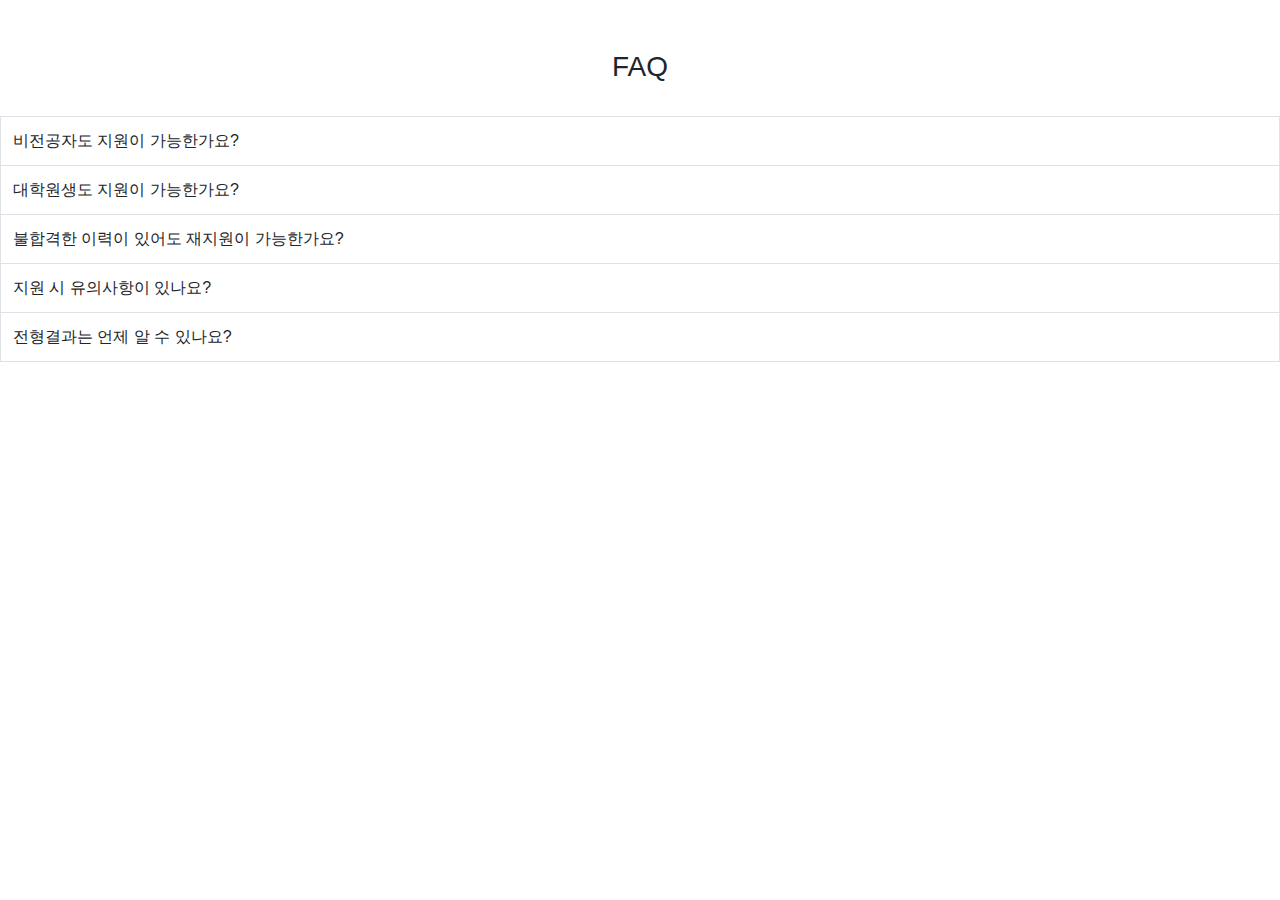
==== 아코디언/아코디언.html @ 1dca17ed "Add files via upload" ====
<!DOCTYPE html>
<html lang="ko">
<head>
    <meta charset="UTF-8">
    <meta http-equiv="X-UA-Compatible" content="IE=edge">
    <meta name="viewport" content="width=device-width, initial-scale=1.0">
    <title>아코디언 메뉴</title>
    <link rel="stylesheet" href="아코디언.css">
    <script src="아코디언.js"></script>
    <link rel="stylesheet" href="https://cdn.jsdelivr.net/npm/bootstrap@4.6.0/dist/css/bootstrap.min.css">
</head>
<body>
    <div class="contaniner">

        <h3 style="text-align: center; padding-top: 50px;">
            FAQ
        </h3>
        <br>

        <table class="table table-bordered table-hover" width="100">
            <tbody class="center">
                <tr>
                    <td class="text-left" width="50%">
                        <div class="panel-faq-container">
                            <p class="panel-faq-title">비전공자도 지원이 가능한가요?</p>
                            <div class="panel-faq-answer">
                                <p>
                                    네 가능합니다.
                                </p></div>
                        </div>
                    </td>
                </tr>
                <tr>
                    <td class="text-left" width="50%">
                        <div class="panel-faq-container">
                            <p class="panel-faq-title">대학원생도 지원이 가능한가요?</p>
                            <div class="panel-faq-answer">
                                <p>
                                    모르겟어요
                                </p></div>
                        </div>
                    </td>
                </tr>
                <tr>
                    <td class="text-left" width="50%">
                        <div class="panel-faq-container">
                            <p class="panel-faq-title">불합격한 이력이 있어도 재지원이 가능한가요?</p>
                            <div class="panel-faq-answer">
                                <p>
                                    네 가능합니다.
                                </p></div>
                        </div>
                    </td>
                </tr>
                <tr>
                    <td class="text-left" width="50%">
                        <div class="panel-faq-container">
                            <p class="panel-faq-title">지원 시 유의사항이 있나요?</p>
                            <div class="panel-faq-answer">
                                <p>
                                    열심히 해야 한다..
                                </p></div>
                        </div>
                    </td>
                </tr>
                <tr>
                    <td class="text-left" width="50%">
                        <div class="panel-faq-container">
                            <p class="panel-faq-title">전형결과는 언제 알 수 있나요?</p>
                            <div class="panel-faq-answer">
                                <p>
                                    3..2..1!
                                </p></div>
                        </div>
                    </td>
                </tr>
            </tbody>
        </table>
    </div>
</body>
</html>
---- 아코디언/아코디언.css ----
html, body {
    font-family: Arial, Helvetica, sans-serif;
    margin:0;
}

.panel-faq-container{
    border: 0px solid red;
    margin-bottom: -16px;
}

.panel-faq-title{
    cursor: pointer;
}

.panel-faq-answer{
    /* padding: 15px;
    display: none; */
    /* border: 10px solid red; */
    height: 0px;
    overflow: hidden;
    transition: all 0.35s;
}


.active{
    display: block;
    height: 300px;
}
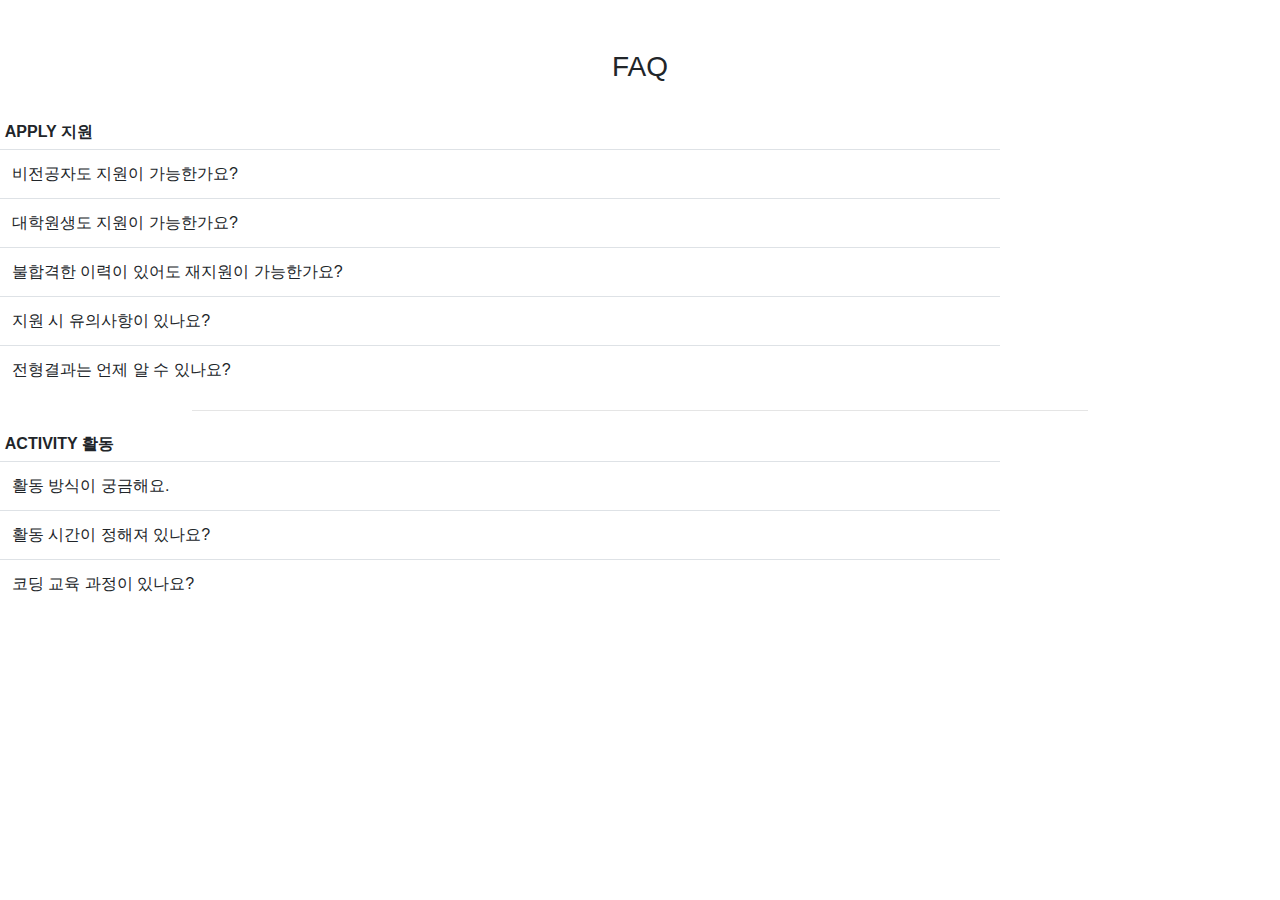
==== commit 49f1a567: "Add files via upload" ====
--- a/아코디언/아코디언.html
+++ b/아코디언/아코디언.html
@@ -16,11 +16,15 @@
             FAQ
         </h3>
         <br>
-
-        <table class="table table-bordered table-hover" width="100">
+        <table class="table-sm thead-light text-left">
+            <tr>
+                <th>APPLY 지원</th>
+            </tr>
+        </table>
+        <table class="table w-auto table-hover">
             <tbody class="center">
                 <tr>
-                    <td class="text-left" width="50%">
+                    <td class="text-left" width="500px">
                         <div class="panel-faq-container">
                             <p class="panel-faq-title">비전공자도 지원이 가능한가요?</p>
                             <div class="panel-faq-answer">
@@ -76,6 +80,51 @@
                 </tr>
             </tbody>
         </table>
+
+        <hr width="70%">
+        
+        <table class="table-sm thead-light text-left">
+            <tr>
+                <th>ACTIVITY 활동</th>
+            </tr>
+        </table>
+        <table class="table w-auto table-hover">
+            <tbody class="center">
+                <tr>
+                    <td class="text-left" width="500px">
+                        <div class="panel-faq-container">
+                            <p class="panel-faq-title">활동 방식이 궁금해요.</p>
+                            <div class="panel-faq-answer">
+                                <p>
+                                    네 가능합니다.
+                                </p></div>
+                        </div>
+                    </td>
+                </tr>
+                <tr>
+                    <td class="text-left" width="50%">
+                        <div class="panel-faq-container">
+                            <p class="panel-faq-title">활동 시간이 정해져 있나요?</p>
+                            <div class="panel-faq-answer">
+                                <p>
+                                    모르겟어요
+                                </p></div>
+                        </div>
+                    </td>
+                </tr>
+                <tr>
+                    <td class="text-left" width="50%">
+                        <div class="panel-faq-container">
+                            <p class="panel-faq-title">코딩 교육 과정이 있나요?</p>
+                            <div class="panel-faq-answer">
+                                <p>
+                                    네 가능합니다.
+                                </p></div>
+                        </div>
+                    </td>
+                </tr>
+            </tbody>
+        </table>
     </div>
 </body>
 </html>